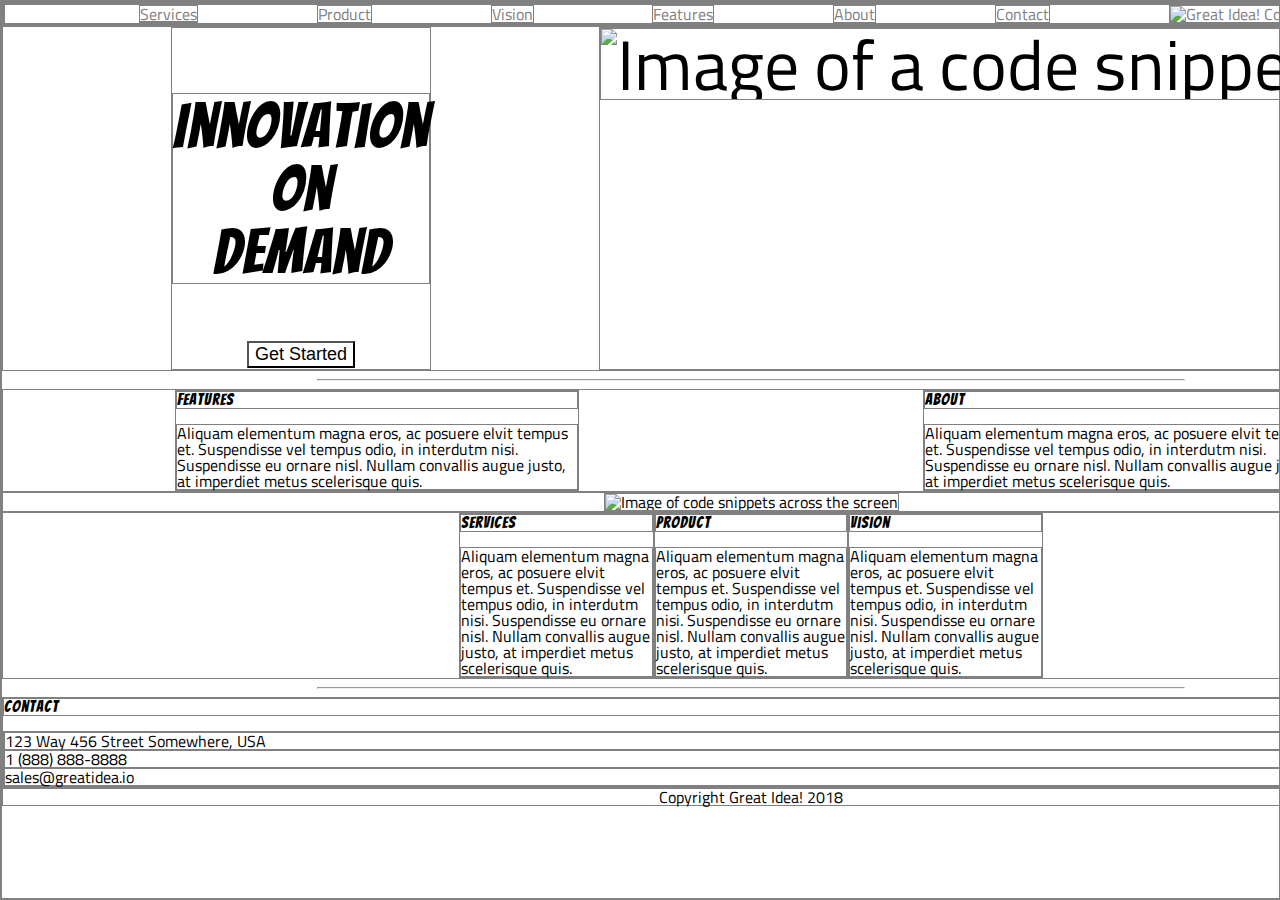
==== great-idea/index.html @ 666effb1 "Refactoring HTML and wanted to save progress. 40% complete before i move onto the Services Page buil" ====
<!doctype html>

<html lang="en">
<head>
  <meta charset="utf-8">
  <meta http-equiv="refresh" content="3">
  <title>Great Idea!</title>

  <link href="https://fonts.googleapis.com/css?family=Bangers|Titillium+Web" rel="stylesheet">
  <link rel="stylesheet" href="css/index.css">

  <!--[if lt IE 9]>
    <script src="https://cdnjs.cloudflare.com/ajax/libs/html5shiv/3.7.3/html5shiv.js"></script>
  <![endif]-->
</head>

  <body>
    <nav>
      <div class="navigation">
        <div class="links">
          <a href="services.html">Services</a>
          <span>Product</span>
          <span>Vision</span>
          <span>Features</span>
          <span>About</span>
          <span>Contact</span>
            <img src="img/logo.png" alt="Great Idea! Company logo.">        
        </div>
      </div>
    </nav>

  <header>
    <div class="headandbutt">
      <h1>Innovation<br>
        On<br>
      Demand</h1>
      <button>Get Started</button>
    </div>    
    <div class="circleimg">
      <img src="img/header-img.png" alt="Image of a code snippet.">
    </div>
  </header>

  <hr>
  
  <section class="top">
    <div class="one">
      <h3>Features</h3>
      <p>Aliquam elementum magna eros, ac posuere elvit tempus et. Suspendisse vel tempus odio, in interdutm nisi. Suspendisse eu ornare nisl. Nullam convallis augue justo, at imperdiet metus scelerisque quis.</p>
    </div>
    <div class="two">
      <h3>About</h3>
      <p>Aliquam elementum magna eros, ac posuere elvit tempus et. Suspendisse vel tempus odio, in interdutm nisi. Suspendisse eu ornare nisl. Nullam convallis augue justo, at imperdiet metus scelerisque quis.</p>
    </div>
  </section>
  
  <section class="image">
    <img class="midimg" src="img/mid-page-accent.jpg" alt="Image of code snippets across the screen">
  </section>
  
  <section class="bottom">
    <div class="three">
      <h3>Services</h3>
        <p>Aliquam elementum magna eros, ac posuere elvit tempus et. Suspendisse vel tempus odio, in interdutm nisi. Suspendisse eu ornare nisl. Nullam convallis augue justo, at imperdiet metus scelerisque quis.</p>
      </div>
  
    <div class="four">
      <h3>Product</h3>
        <p>Aliquam elementum magna eros, ac posuere elvit tempus et. Suspendisse vel tempus odio, in interdutm nisi. Suspendisse eu ornare nisl. Nullam convallis augue justo, at imperdiet metus scelerisque quis.</p>
    </div>
    <div class="five">
      <h3>Vision</h3>
        <p>Aliquam elementum magna eros, ac posuere elvit tempus et. Suspendisse vel tempus odio, in interdutm nisi. Suspendisse eu ornare nisl. Nullam convallis augue justo, at imperdiet metus scelerisque quis.</p>
    </div>
  </section>

  <hr>
 
  <section class="contact">
    <h3>Contact</h3>
      <div class="six">
        <address>123 Way 456 Street
      Somewhere, USA</address>
        <p>1 (888) 888-8888</p>
        <p>sales@greatidea.io</p>
    </div>
  </section>

  <footer>
    Copyright Great Idea! 2018
  </footer>
 
  
  </body>
</html>
---- great-idea/css/index.css ----
/* http://meyerweb.com/eric/tools/css/reset/ 
   v2.0 | 20110126
   License: none (public domain)
*/

html, body, div, span, applet, object, iframe,
h1, h2, h3, h4, h5, h6, p, blockquote, pre,
a, abbr, acronym, address, big, cite, code,
del, dfn, em, img, ins, kbd, q, s, samp,
small, strike, strong, sub, sup, tt, var,
b, u, i, center,
dl, dt, dd, ol, ul, li,
fieldset, form, label, legend,
table, caption, tbody, tfoot, thead, tr, th, td,
article, aside, canvas, details, embed, 
figure, figcaption, footer, header, hgroup, 
menu, nav, output, ruby, section, summary,
time, mark, audio, video {
	margin: 0;
	padding: 0;
	border: 0;
	font-size: 100%;
	font: inherit;
	vertical-align: baseline;
	border:1px solid grey;
}
/* HTML5 display-role reset for older browsers */
article, aside, details, figcaption, figure, 
footer, header, hgroup, menu, nav, section {
	display: block;
}
body {
	line-height: 1;
}
ol, ul {
	list-style: none;
}
blockquote, q {
	quotes: none;
}
blockquote:before, blockquote:after,
q:before, q:after {
	content: '';
	content: none;
}
table {
	border-collapse: collapse;
	border-spacing: 0;
}

/* Set every element's box-sizing to border-box */
* {
    box-sizing: border-box;
}

html, body {
    height: 100%;
	font-family: 'Titillium Web', sans-serif;
}

h1, h2, h3, h4, h5 {
    font-family: 'Bangers', cursive;
    letter-spacing: 1px;
    margin-bottom: 15px;
}

/* Copy and paste your work from yesterday here and start to refactor into flexbox */
/*General styling goes here*/
body{
	width:1500px;
	text-align:center;
}
hr{
	margin-right:21%;
	margin-left:21%;
}
/*Navigation Styling Here*/
.links {
	display:flex;
	justify-content:space-around;
}
.links img{
	margin-right:5%
}
.links a{
	margin-left: 5%
}
.navigation *{
	color: grey;
}
nav div{
	align-items: center;
}
/*Header Styling Goes Here*/
header div{
	font-size: 70px;
}
header{
	display:flex;
	justify-content: space-evenly;
}
h1{
	font-size:90%;
	margin-top: 25%;
}
.headandbutt{
	/* margin-left:15%; */
}
button{
	font-size:18px;
	background-color: white;
	transition: all 0.5s;
	cursor: pointer;
}
.circleimg{
	
}
/* Section top goes here*/
.top{
	display:flex;
	justify-content: space-around;
}
.top div{
	width:27%;
	display:flex;
	justify-content: left;
	flex-direction: column;
	text-align: left;
}
/* Section image goes here*/
.image{

}
/* Section bottom goes here */
.bottom{
	display:flex;
	justify-content: center;
}
.three{
	text-align:left;
	width:13%;	
}
.four{
	text-align:left;
	width:13%;
	
}
.five{
	text-align:left;
	width:13%;
}
/* Section contact goes here */
.contact{
	display:flex;
	flex-direction: column;
}
.six{
	text-align:left;
	
}
.contact h3{
	
	text-align: left;
	
}
address{
	
}
.contact p{
	
}
/* Section footer goes here*/
footer{

}
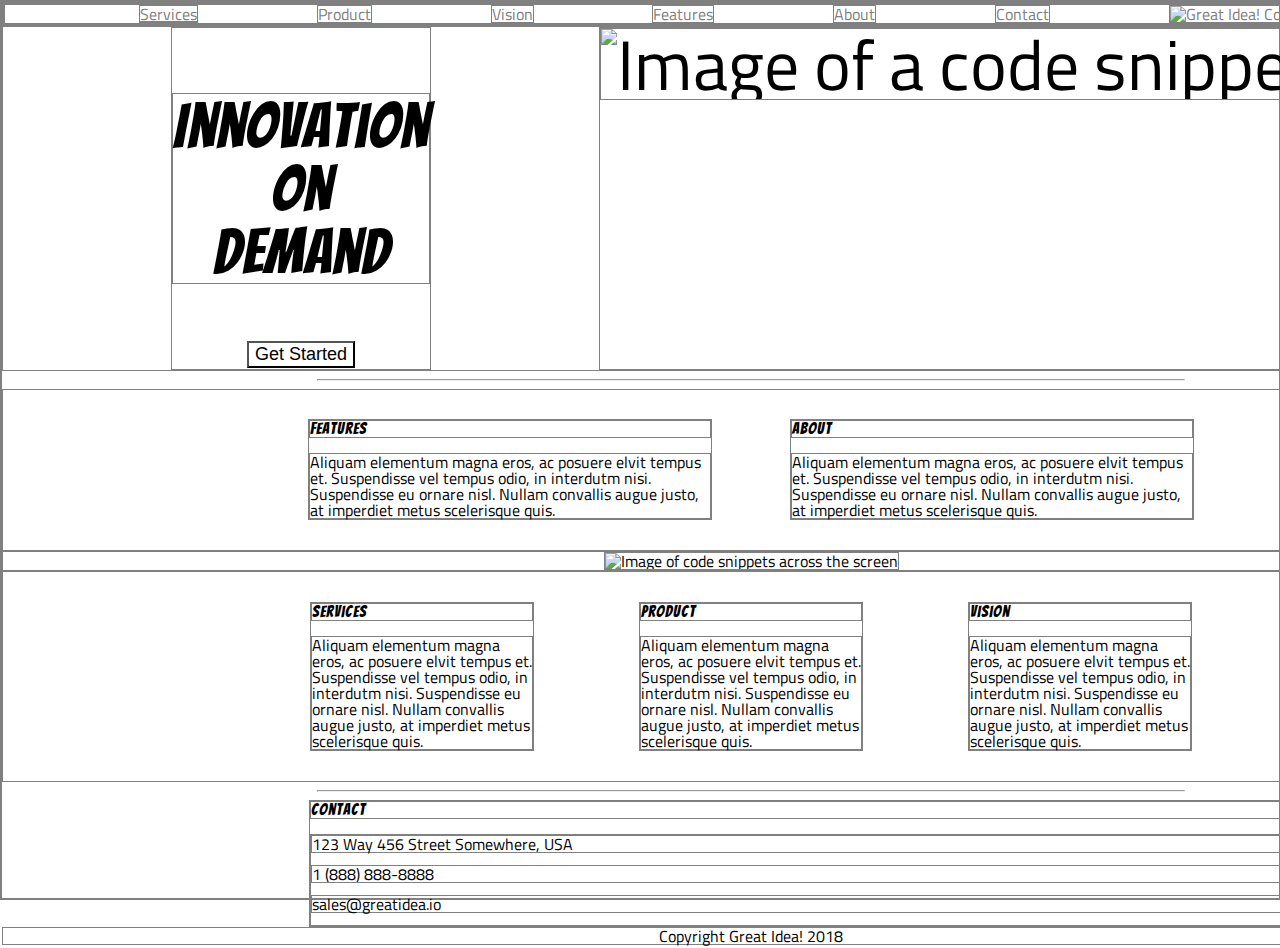
==== commit 3e6b4df0: "structuring the HTML for the service page. 60% complete. Checkpoint." ====
--- a/great-idea/index.html
+++ b/great-idea/index.html
@@ -31,7 +31,7 @@
 
   <header>
     <div class="headandbutt">
-      <h1>Innovation<br>
+      <h1 class="h1home">Innovation<br>
         On<br>
       Demand</h1>
       <button>Get Started</button>
--- a/great-idea/css/index.css
+++ b/great-idea/css/index.css
@@ -99,7 +99,7 @@
 	display:flex;
 	justify-content: space-evenly;
 }
-h1{
+.h1home{
 	font-size:90%;
 	margin-top: 25%;
 }
@@ -118,7 +118,7 @@
 /* Section top goes here*/
 .top{
 	display:flex;
-	justify-content: space-around;
+	justify-content: space-evenly;
 }
 .top div{
 	width:27%;
@@ -126,6 +126,14 @@
 	justify-content: left;
 	flex-direction: column;
 	text-align: left;
+	margin-top:2%;
+	margin-bottom:2%;
+}
+.one{
+	margin-left:15.25%;
+}
+.two{
+	margin-right:15.25%;
 }
 /* Section image goes here*/
 .image{
@@ -134,42 +142,37 @@
 /* Section bottom goes here */
 .bottom{
 	display:flex;
-	justify-content: center;
+	justify-content: space-around;
+}
+.bottom div{
+	width:15%;
+	display:flex;
+	text-align: left;
+	flex-direction: column;
+	margin-top:2%;
+	margin-bottom: 2%;
 }
 .three{
-	text-align:left;
-	width:13%;	
-}
-.four{
-	text-align:left;
-	width:13%;
-	
+	margin-left: 17%;
 }
 .five{
-	text-align:left;
-	width:13%;
+	margin-right: 17%
 }
 /* Section contact goes here */
 .contact{
 	display:flex;
 	flex-direction: column;
+	text-align: left;
+	margin-left: 20.5%;
 }
-.six{
-	text-align:left;
-	
+.six address{
+	margin-bottom:1%;
 }
-.contact h3{
-	
-	text-align: left;
-	
-}
-address{
-	
-}
-.contact p{
-	
+.six p{
+	margin-bottom:1%;
 }
 /* Section footer goes here*/
 footer{
 
-}+}
+/*Service page build code goes here*/
